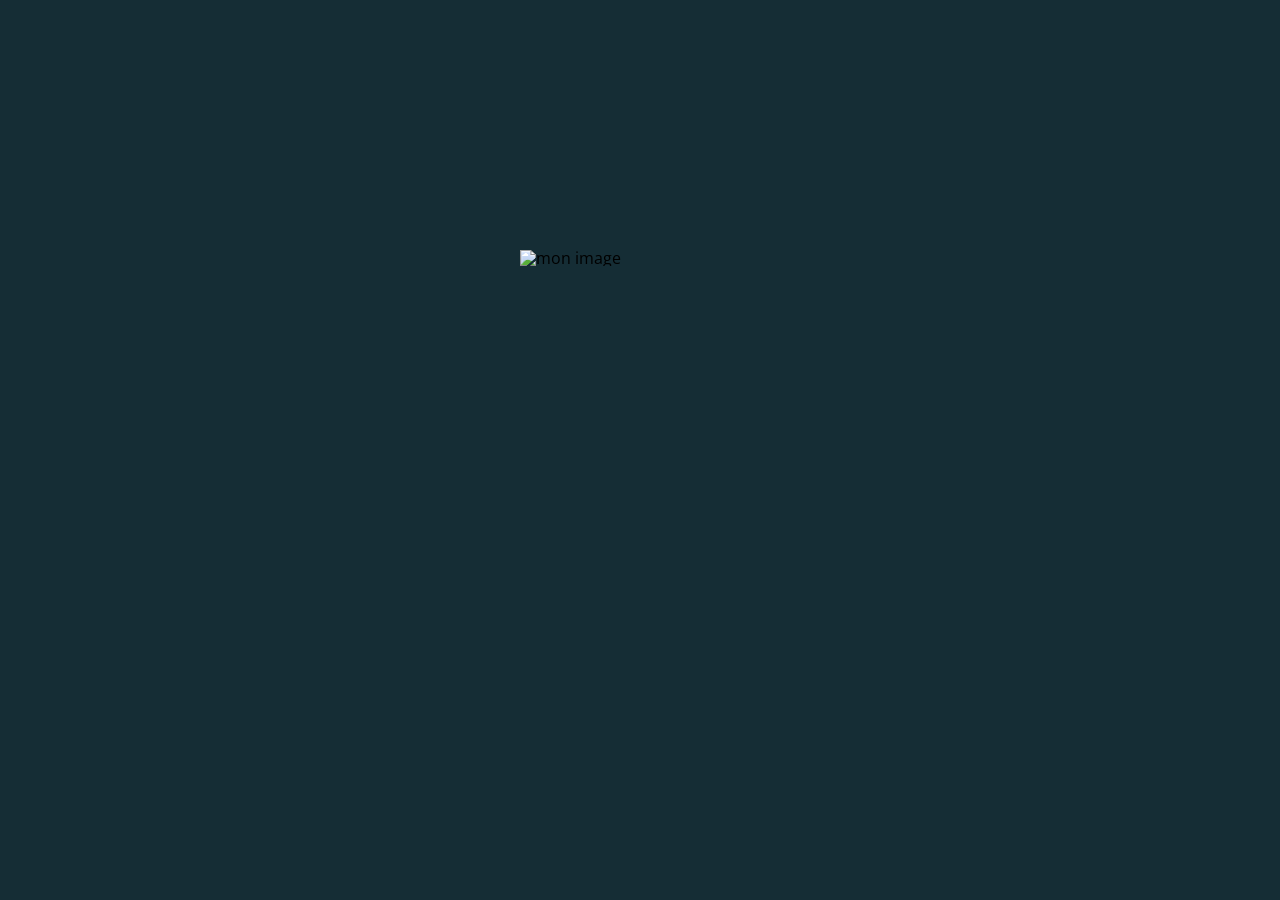
==== flipcard/index.html @ f7af86be "flipcard" ====
<!DOCTYPE html>
<html lang="fr">

<head>
  <meta charset="UTF-8">
  <meta name="viewport" content="width=device-width, initial-scale=1.0">
  <title>Animation CSS</title>
  <link rel="stylesheet" href="../reset.css">
  <link rel="stylesheet" href="../base.css">
  <link rel="stylesheet" href="flipcard.css">
  <link rel="preconnect" href="https://fonts.googleapis.com">
  <link rel="preconnect" href="https://fonts.gstatic.com" crossorigin>
  <link href="https://fonts.googleapis.com/css2?family=Open+Sans:ital,wght@0,300;0,700;1,500&display=swap"
    rel="stylesheet">
</head>

<body class="body">
  <main>
    <div class="carte">
      <div class="front">
        <img
          src="https://images.unsplash.com/photo-1634997140016-73d3aead1724?ixid=MnwxMjA3fDB8MHxwaG90by1wYWdlfHx8fGVufDB8fHx8&ixlib=rb-1.2.1&auto=format&fit=crop&w=687&q=80"
          alt="mon image">
      </div>
      <div class="back">
        <div class="content">
          <h2>Mon Titre</h2>
          <p>Lorem ipsum dolor sit amet.</p>
        </div>
      </div>
    </div>


  </main>
</body>

</html>
---- base.css ----
/* ici nous retrouvons le codage lié a l'affiche "basique" */

html{
  font-family: 'Open Sans', sans-serif;
}

h1 {
  padding: 0;
  margin: 0;
  padding-top: 1em;
  font-weight: bold;
  color: #D4ECDD;
  text-align: center;
  font-size: 3em;

}

h2,
h3 {
  color: #D4ECDD;
}

h2{
  font-size: 2em;
  margin-top: .5em;
  margin-bottom: 2.5em;
  text-align: center;
}

h3{
  font-size: 1.5em;
  margin-top: 1em;
  margin-bottom: 0;
  text-align: center;
}

.body {
  background-color: #152D35;
}

hr {
  background-color: white;
}

.nav {
  display: flex;
  flex-direction: row;
  justify-content: space-around;
  font-size: 1.5em;
  margin-top: 2em;
}

.link {
  color: #00A19D;
  padding-bottom: 1.5em;
}

.link:hover {
  color: #3ca1ff;
}


header {
  background-color: #112031;
}

.card-body {
  padding: 2em;
  text-align: center;
}

.card {
  background-color: #fff;
  min-height: 3em;
  width: 50%;
  margin: .5em 2em .5em 2em;
  border-radius: 1em;
}

.container {
  display: flex;
  flex-direction: column;
  align-items: center;
}

#foc {
  display: block;
  margin: 1em auto 0 auto;
}

.card-text{
  font-weight: bold;
}

.marginTop{
  margin-top: 5em;
}

.marginBot{
  margin-bottom: 2em;
}
---- flipcard/flipcard.css ----
.carte{
  cursor: pointor; 
  width: 15em;
  height: 25em;
  position: absolute; /* je retire la carte du flux */
  top: 50%; /* cette ligne et les deux suivante servent a centrer mon element */
  left: 50%;
  transform: translate(-50%, -50%)
}

.front, .back{
   /* j'indique que la face qui n'est pas visible doit être caché afin qu'elle ressorte avec un display: none et qu'elle
  ne pose pas de problèmes */
  backface-visibility: hidden; 

  width: 100%; /* mes parties avant et arrière prennent 100% de la largeur de la carte */
  height: 100%; /* mes parties avant et arrière prennent 100% de la hauteur de la carte */
  

  position: absolute;  /* en retirant la partie avant et la partie arrière du flux, je les superpose */
  transition: transform 0.5s linear;
 
}

.front img{
  height: 100%;
  width: 100%;

}

.front {
  transform: perspective(600px) rotateY(0deg); /* perspective est la c'est la distance qu'il y a entre l'élément et l'écran de l'utilisateur,
  ce qui nous permet d'avoir un effet correct lorsque la carte va tourner.
  Changez la valeur afin de bien comprendre la méchanique. */
}

.back {
  background-color: #fff;

  transform: perspective(600px) rotateY(180deg);
}

.content{
  color: black;
  text-align: center;
  width: 100%;
}

.carte:hover .front {
  transform: perspective(600px) rotateY(-180deg)
}

.carte:hover .back {
  transform: perspective(600px) rotateY(0deg)
}

h2{
color: black;
}
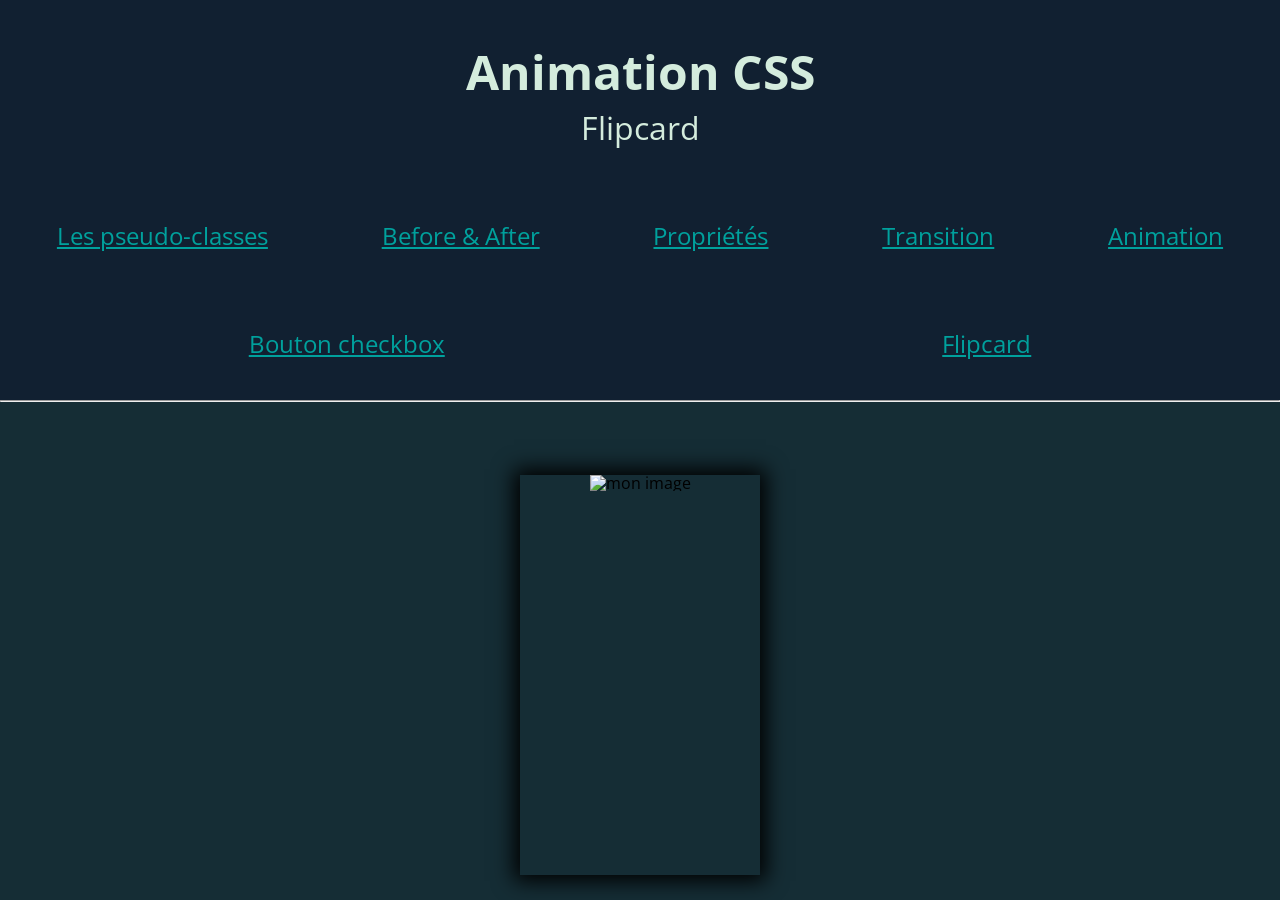
==== commit 556ea448: "fix bug flipcard" ====
--- a/flipcard/index.html
+++ b/flipcard/index.html
@@ -15,21 +15,43 @@
 </head>
 
 <body class="body">
+  <header>
+    <h1>Animation CSS</h1>
+    <h2>Flipcard</h2>
+    <nav class="nav">
+      <a href="../1_Pseudo-classes.html" class="link">Les pseudo-classes</a>
+      <a href="../2_beforeAfter.html" class="link">Before & After</a>
+      <a href="../3_Proprietes.html" class="link">Propriétés</a>
+      <a href="../4_Transition.html" class="link">Transition</a>
+      <a href="../5_Animation.html" class="link">Animation</a>
+    </nav>
+    <nav class="nav">
+      <a href="../bouton/index.html" class="link">Bouton checkbox</a>
+      <a href="index.html" class="link">Flipcard</a>
+    </nav>
+    <hr>
+  </header>
+
+
+
   <main>
-    <div class="carte">
-      <div class="front">
-        <img
-          src="https://images.unsplash.com/photo-1634997140016-73d3aead1724?ixid=MnwxMjA3fDB8MHxwaG90by1wYWdlfHx8fGVufDB8fHx8&ixlib=rb-1.2.1&auto=format&fit=crop&w=687&q=80"
-          alt="mon image">
-      </div>
-      <div class="back">
-        <div class="content">
-          <h2>Mon Titre</h2>
-          <p>Lorem ipsum dolor sit amet.</p>
+    <div class="box">
+
+   
+      <div class="carte">
+        <div class="front">
+          <img
+            src="https://images.unsplash.com/photo-1634997140016-73d3aead1724?ixid=MnwxMjA3fDB8MHxwaG90by1wYWdlfHx8fGVufDB8fHx8&ixlib=rb-1.2.1&auto=format&fit=crop&w=687&q=80"
+            alt="mon image">
+        </div>
+        <div class="back">
+          <div class="content">
+            <h2 class="titleFlipcard">Mon Titre</h2>
+            <p>Lorem ipsum dolor sit amet.</p>
+          </div>
         </div>
       </div>
     </div>
-
 
   </main>
 </body>
--- a/flipcard/flipcard.css
+++ b/flipcard/flipcard.css
@@ -1,28 +1,39 @@
-.carte{
+.box{
   cursor: pointor; 
   width: 15em;
   height: 25em;
   position: absolute; /* je retire la carte du flux */
-  top: 50%; /* cette ligne et les deux suivante servent a centrer mon element */
+  top: 75%; /* cette ligne et les deux suivante servent a centrer mon element */
   left: 50%;
   transform: translate(-50%, -50%)
 }
+.carte{
+  width: 100%;
+  height: 100%;
+  text-align: center;
+  transition: transform 0.9s; /* voir la partie transition pour plus d'infos */
+  transform-style: preserve-3d; /* La propriété transform-style définit si les éléments-fils d'un éléments sont positionnés dans l'espace tridimensionnel ou
+  s'ils sont aplatis dans le plan de l'élément. */
+  box-shadow: 0 0 20px 6px black; /* j'ajoute un effet d'ombre a ma carte */
+}
+
+.box:hover .carte{
+  transform: rotateY(180deg); /* au passage de la souris, la carte fera une rotation Y de 180deg */
+}
 
 .front, .back{
-   /* j'indique que la face qui n'est pas visible doit être caché afin qu'elle ressorte avec un display: none et qu'elle
+
+  position: absolute; 
+  width: 100%;
+  height: 100%;
+     /* j'indique que la face qui n'est pas visible doit être caché afin qu'elle ressorte avec un display: none et qu'elle
   ne pose pas de problèmes */
-  backface-visibility: hidden; 
-
-  width: 100%; /* mes parties avant et arrière prennent 100% de la largeur de la carte */
-  height: 100%; /* mes parties avant et arrière prennent 100% de la hauteur de la carte */
+  backface-visibility: hidden;
   
-
-  position: absolute;  /* en retirant la partie avant et la partie arrière du flux, je les superpose */
-  transition: transform 0.5s linear;
- 
 }
 
-.front img{
+/* je redimensionne mon image */
+.front img{ 
   height: 100%;
   width: 100%;
 
@@ -36,9 +47,9 @@
 
 .back {
   background-color: #fff;
-
   transform: perspective(600px) rotateY(180deg);
 }
+
 
 .content{
   color: black;
@@ -46,14 +57,7 @@
   width: 100%;
 }
 
-.carte:hover .front {
-  transform: perspective(600px) rotateY(-180deg)
+.titleFlipcard{
+  color: black;
 }
 
-.carte:hover .back {
-  transform: perspective(600px) rotateY(0deg)
-}
-
-h2{
-color: black;
-}
